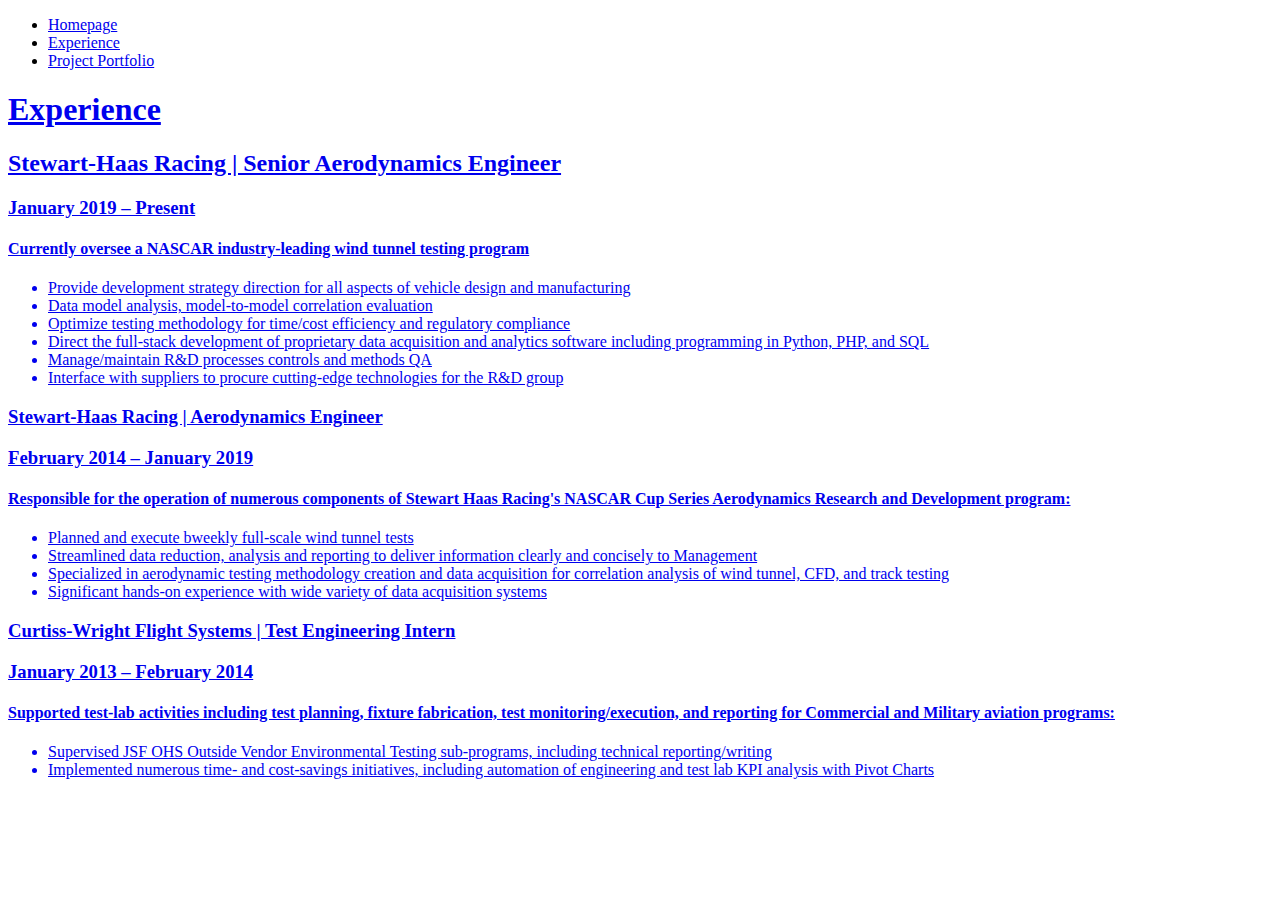
==== experience.html @ f5677fcb "Add files via upload" ====
<!DOCTYPE html>
<html lang="en-us">
	<head>
	  <meta charset="UTF-8">
	  <title>Zack's Bio</title>
	</head>

<!--site goes here-->
	<body>
	<nav>
		<ul>
			<li><a href="index.html">Homepage</a></li>
			<li><a href="experience.html">Experience</a></li>
			<li><a href="project.html">Project Portfolio</li>
		</ul>
	</nav>
	<h1>Experience</h1>
		<h2>Stewart-Haas Racing | Senior Aerodynamics Engineer</h2>
			<h3>January 2019 – Present</h3>
				<h4>Currently oversee a NASCAR industry-leading wind tunnel testing program</h4>
					<ul>
						<li>Provide development strategy direction for all aspects of vehicle design and manufacturing</li>
						<li>Data model analysis, model-to-model correlation evaluation</li>
						<li>Optimize testing methodology for time/cost efficiency and regulatory compliance</li>
						<li>Direct the full-stack development of proprietary data acquisition and analytics software including programming in Python, PHP, and SQL </li>
						<li>Manage/maintain R&D processes controls and methods QA</li>
						<li>Interface with suppliers to procure cutting-edge technologies for the R&D group </li>
					</ul>
		<h3>Stewart-Haas Racing | Aerodynamics Engineer</h3>
			<h3>February 2014 – January 2019</h3>
				<h4>Responsible for the operation of numerous components of Stewart Haas Racing's NASCAR Cup Series Aerodynamics Research and Development program:</h4>
					<ul>
						<li>Planned and execute bweekly full-scale wind tunnel tests</li>
						<li>Streamlined data reduction, analysis and reporting to deliver information clearly and concisely to Management</li>
						<li>Specialized in aerodynamic testing methodology creation and data acquisition for correlation analysis of wind tunnel, CFD, and track testing</li>
						<li>Significant hands-on experience with wide variety of data acquisition systems</li>
					</ul>
		<h3>Curtiss-Wright Flight Systems | Test Engineering Intern </h3>
			<h3>January 2013 – February 2014</h3>
				<h4>Supported test-lab activities including test planning, fixture fabrication, test monitoring/execution, and reporting for Commercial and Military aviation programs: </h4>
					<ul>
						<li>Supervised JSF OHS Outside Vendor Environmental Testing sub-programs, including technical reporting/writing</li>
						<li>Implemented numerous time- and cost-savings initiatives, including automation of engineering and test lab KPI analysis with Pivot Charts</li>
					</ul>
	</body>
</html>
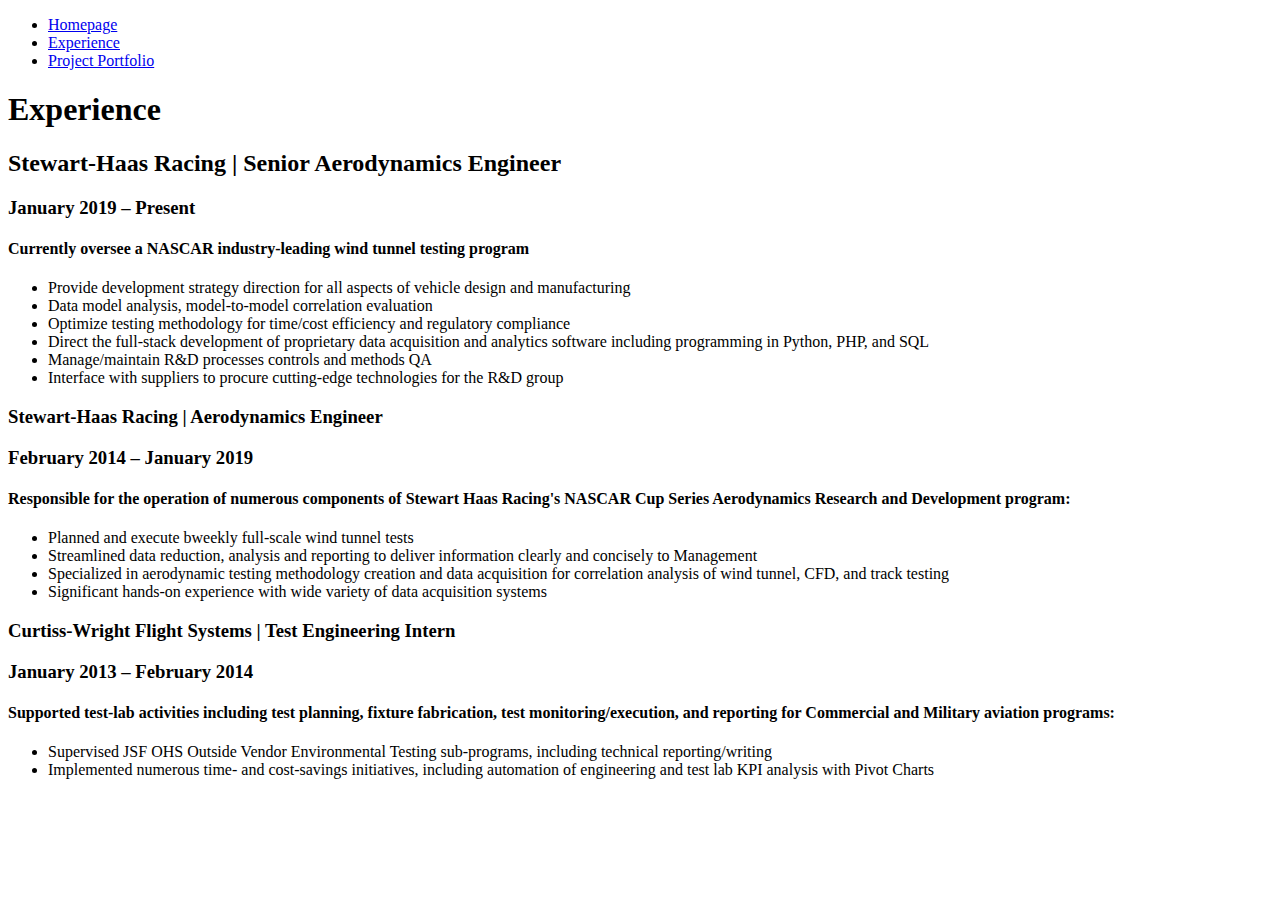
==== commit 9c65f3e6: "Update experience.html" ====
--- a/experience.html
+++ b/experience.html
@@ -11,7 +11,7 @@
 		<ul>
 			<li><a href="index.html">Homepage</a></li>
 			<li><a href="experience.html">Experience</a></li>
-			<li><a href="project.html">Project Portfolio</li>
+			<li><a href="project.html">Project Portfolio</a></li>
 		</ul>
 	</nav>
 	<h1>Experience</h1>
@@ -43,4 +43,4 @@
 						<li>Implemented numerous time- and cost-savings initiatives, including automation of engineering and test lab KPI analysis with Pivot Charts</li>
 					</ul>
 	</body>
-</html>+</html>
